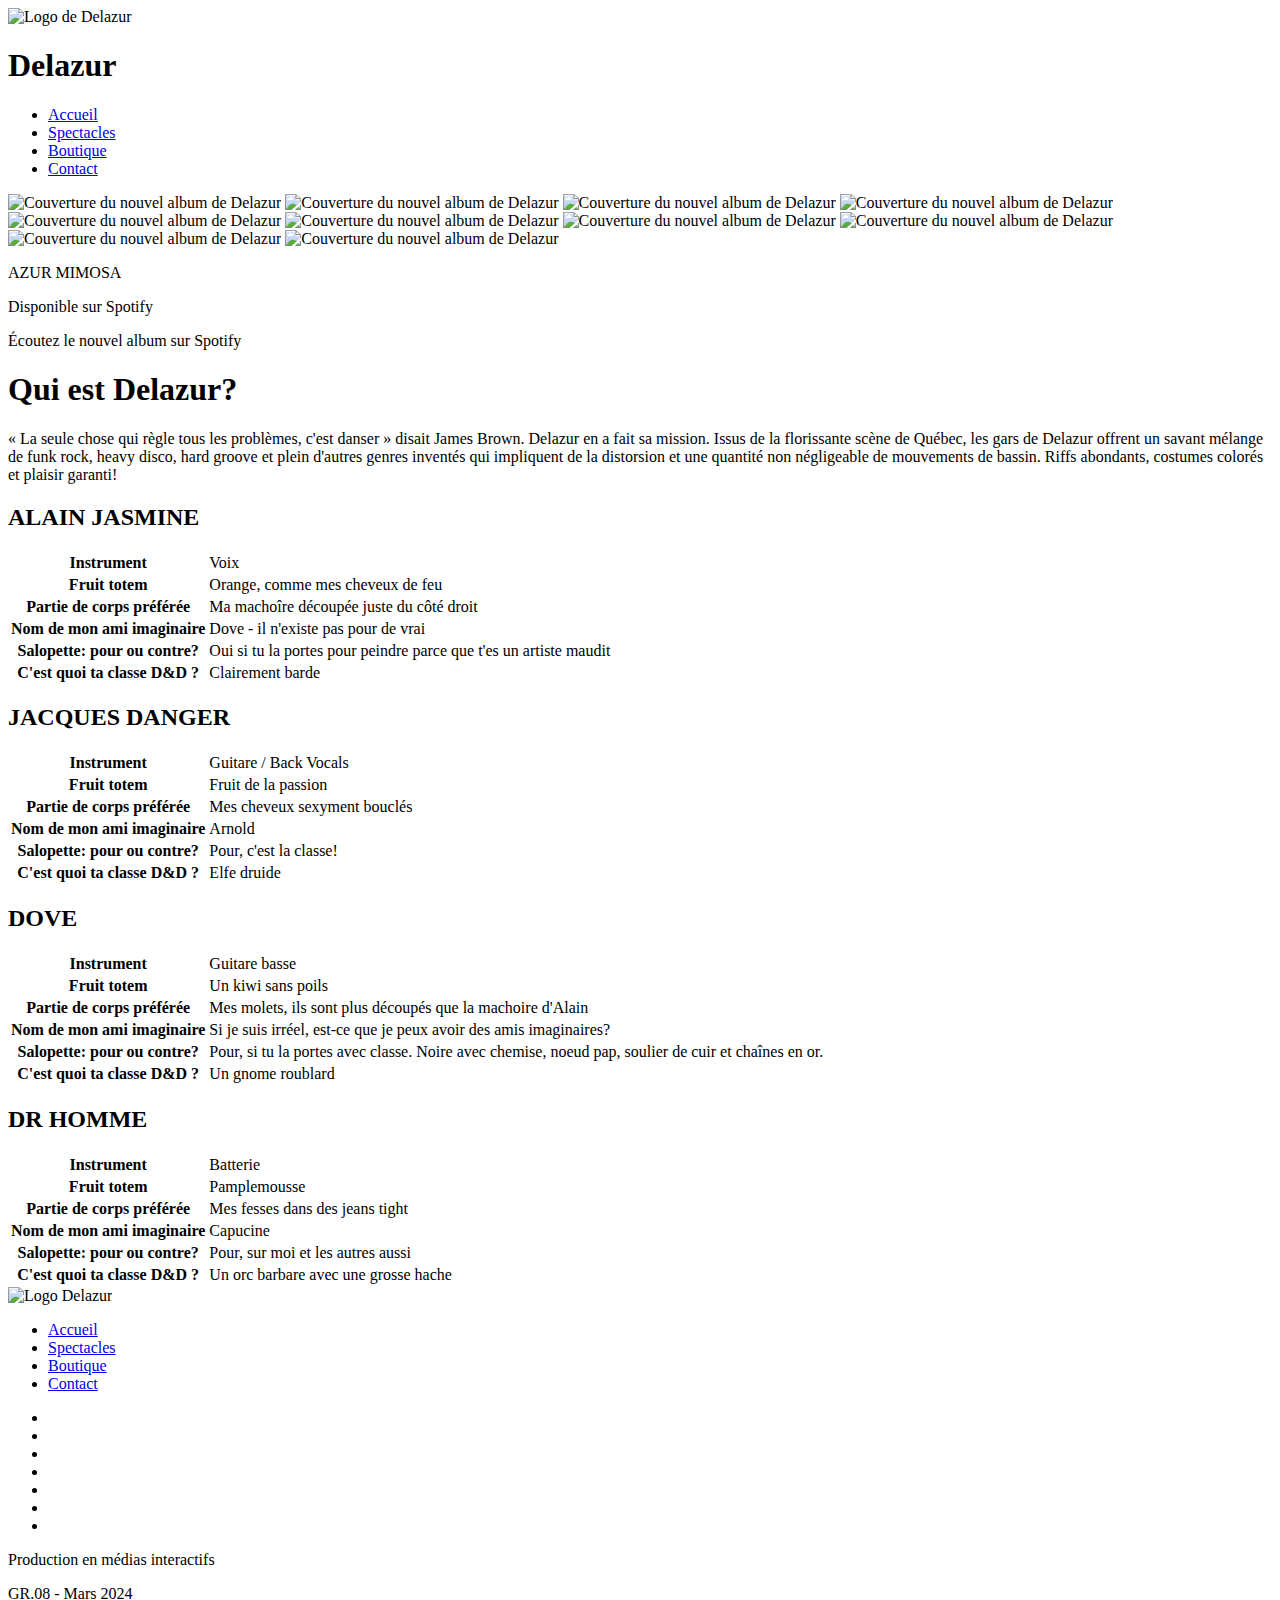
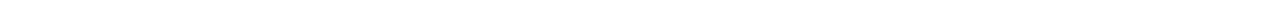
==== index.html @ b6354803 "test" ====
<!DOCTYPE html>
<html lang="fr-CA">
<head>
    <meta charset="UTF-8">
    <meta http-equiv="X-UA-Compatible" content="IE=edge">
    <meta name="viewport" content="width=device-width, initial-scale=1.0">
    <title>DELAZUR</title>
    <link rel="stylesheet" href="https://cdnjs.cloudflare.com/ajax/libs/font-awesome/6.5.1/css/all.min.css" integrity="sha512-DTOQO9RWCH3ppGqcWaEA1BIZOC6xxalwEsw9c2QQeAIftl+Vegovlnee1c9QX4TctnWMn13TZye+giMm8e2LwA==" crossorigin="anonymous" referrerpolicy="no-referrer" />
    <link rel="preconnect" href="https://fonts.gstatic.com">
    <link href="https://fonts.googleapis.com/css2?family=Damion&family=Montserrat:ital,wght@0,100;0,200;0,300;0,400;0,500;0,600;0,700;0,800;0,900;1,100;1,200;1,300;1,400;1,500;1,600;1,700;1,800;1,900&display=swap" rel="stylesheet">
    <link rel="stylesheet" href="/delazur_equipe1/assets/css/app.css">
</head>
<body>
    <header>
        <div>
            <img src="/delazur_equipe1/assets/img/delazur_logo.png" alt="Logo de Delazur">
            <h1 class="visuallyhidden">Delazur</h1>
        </div>
        <nav>
            <ul>
                <li><a class="serif" href="./index.html">Accueil</a></li>
                <li><a class="serif" href="./spectacles.html">Spectacles</a></li>
                <li><a class="serif" href="./boutique.html">Boutique</a></li>
                <li><a class="serif" href="./contact.html">Contact</a></li>
            </ul>
        </nav>
    </header>
    <main>
        <aside>
            <div class="img-stack">
                <img src="/delazur_equipe1/assets/img/azur-mimosa.png" alt="Couverture du nouvel album de Delazur" class="album-cover">
                <img src="/delazur_equipe1/assets/img/azur-mimosa.png" alt="Couverture du nouvel album de Delazur" class="album-cover">
                <img src="/delazur_equipe1/assets/img/azur-mimosa.png" alt="Couverture du nouvel album de Delazur" class="album-cover">
                <img src="/delazur_equipe1/assets/img/azur-mimosa.png" alt="Couverture du nouvel album de Delazur" class="album-cover">
                <img src="/delazur_equipe1/assets/img/azur-mimosa.png" alt="Couverture du nouvel album de Delazur" class="album-cover">
                <img src="/delazur_equipe1/assets/img/azur-mimosa.png" alt="Couverture du nouvel album de Delazur" class="album-cover">
                <img src="/delazur_equipe1/assets/img/azur-mimosa.png" alt="Couverture du nouvel album de Delazur" class="album-cover">
                <img src="/delazur_equipe1/assets/img/azur-mimosa.png" alt="Couverture du nouvel album de Delazur" class="album-cover">
                <img src="/delazur_equipe1/assets/img/azur-mimosa.png" alt="Couverture du nouvel album de Delazur" class="album-cover">
                <img src="/delazur_equipe1/assets/img/azur-mimosa.png" alt="Couverture du nouvel album de Delazur" class="album-cover">
            </div>
            <p class="aside-p1">AZUR MIMOSA</p>
            <p class="aside-p2">Disponible sur Spotify</p>
            <p class="aside-p3">Écoutez le nouvel album sur Spotify</p>
            <a href="https://open.spotify.com/artist/1YG9iUkHCKcIEopGLn5QYb" class="spotify">
                <i class="fab fa-spotify"></i>
            </a>
            <div class="arrow">
                <i class="fa-solid fa-right-long"></i>
            </div>
        </aside>
        <section>
            <h1>Qui est Delazur?</h1>
            <p class="text">« La seule chose qui règle tous les problèmes, c'est danser » disait James Brown. Delazur en a fait sa mission. Issus de la florissante scène de Québec, les gars de Delazur offrent un savant mélange de funk rock, heavy disco, hard groove et plein d'autres genres inventés qui impliquent de la distorsion et une quantité non négligeable de mouvements de bassin. Riffs abondants, costumes colorés et plaisir garanti!</p>
            <div class="cartesContainer">
                <div class="alainJasmine">
                    <h2>ALAIN JASMINE</h2>
                    <table>
                        <tr>
                            <th>Instrument</th>
                            <td>Voix</td>
                        </tr>
                        <tr>
                            <th>Fruit totem</th>
                            <td>Orange, comme mes cheveux de feu</td>
                        </tr>
                        <tr>
                            <th>Partie de corps préférée</th>
                            <td>Ma machoîre découpée juste du côté droit</td>
                        </tr>
                        <tr>
                            <th>Nom de mon ami imaginaire</th>
                            <td>Dove - il n'existe pas pour de vrai</td>
                        </tr>
                        <tr>
                            <th>Salopette: pour ou contre?</th>
                            <td>Oui si tu la portes pour peindre parce que t'es un artiste maudit</td>
                        </tr>
                        <tr>
                            <th>C'est quoi ta classe D&D ?</th>
                            <td>Clairement barde</td>
                        </tr>
                    </table>
                </div>
                <div class="jacquesDanger">
                    <h2>JACQUES DANGER</h2>
                    <table>
                        <tr>
                            <th>Instrument</th>
                            <td>Guitare / Back Vocals</td>
                        </tr>
                        <tr>
                            <th>Fruit totem</th>
                            <td>Fruit de la passion</td>
                        </tr>
                        <tr>
                            <th>Partie de corps préférée</th>
                            <td>Mes cheveux sexyment bouclés</td>
                        </tr>
                        <tr>
                            <th>Nom de mon ami imaginaire</th>
                            <td>Arnold</td>
                        </tr>
                        <tr>
                            <th>Salopette: pour ou contre?</th>
                            <td>Pour, c'est la classe!</td>
                        </tr>
                        <tr>
                            <th>C'est quoi ta classe D&D ?</th>
                            <td>Elfe druide</td>
                        </tr>
                    </table>
                </div>
                <div class="dove">
                    <h2>DOVE</h2>
                    <table>
                        <tr>
                            <th>Instrument</th>
                            <td>Guitare basse</td>
                        </tr>
                        <tr>
                            <th>Fruit totem</th>
                            <td>Un kiwi sans poils</td>
                        </tr>
                        <tr>
                            <th>Partie de corps préférée</th>
                            <td>Mes molets, ils sont plus découpés que la machoire d'Alain</td>
                        </tr>
                        <tr>
                            <th>Nom de mon ami imaginaire</th>
                            <td>Si je suis irréel, est-ce que je peux avoir des amis imaginaires?</td>
                        </tr>
                        <tr>
                            <th>Salopette: pour ou contre?</th>
                            <td>Pour, si tu la portes avec classe. Noire avec chemise, noeud pap, soulier de cuir et chaînes en or.</td>
                        </tr>
                        <tr>
                            <th>C'est quoi ta classe D&D ?</th>
                            <td>Un gnome roublard</td>
                        </tr>
                    </table>
                </div>
                <div class="drHomme">
                    <h2>DR HOMME</h2>
                    <table>
                        <tr>
                            <th>Instrument</th>
                            <td>Batterie</td>
                        </tr>
                        <tr>
                            <th>Fruit totem</th>
                            <td>Pamplemousse</td>
                        </tr>
                        <tr>
                            <th>Partie de corps préférée</th>
                            <td>Mes fesses dans des jeans tight</td>
                        </tr>
                        <tr>
                            <th>Nom de mon ami imaginaire</th>
                            <td>Capucine</td>
                        </tr>
                        <tr>
                            <th>Salopette: pour ou contre?</th>
                            <td>Pour, sur moi et les autres aussi</td>
                        </tr>
                        <tr>
                            <th>C'est quoi ta classe D&D ?</th>
                            <td>Un orc barbare avec une grosse hache</td>
                        </tr>
                    </table>
                </div>
            </div>
        </section>
    </main>
    <footer>
        <div>
            <img src="/delazur_equipe1/assets/img/delazur_logo.png" alt="Logo Delazur">
        </div>
        <div>
            <ul>
                <li><a href="./index.html">Accueil</a></li>
                <li><a href="./spectacles.html">Spectacles</a></li>
                <li><a href="./boutique.html">Boutique</a></li>
                <li><a href="./contact.html">Contact</a></li>
            </ul>
        </div>
        <div>
            <ul>
                <li><a href="https://www.instagram.com/delazurband/" aria-label="Instagram" target="_blank"><i class="fab fa-instagram"></i></a></li>
                <li><a href="https://music.apple.com/us/artist/delazur/1502322364" aria-label="Apple Music" target="_blank"><i class="fab fa-apple"></i></a></li>
                <li><a href="https://music.youtube.com/channel/UCgWAueQ2PGlzKfPIjrtn05g" aria-label="Youtube Music" target="_blank"><i class="far fa-play-circle"></i></a></li>
                <li><a href="https://www.facebook.com/delazurband/" aria-label="Facebook" target="_blank"><i class="fab fa-facebook"></i></a></li>
                <li><a href="https://open.spotify.com/artist/1YG9iUkHCKcIEopGLn5QYb" aria-label="Spotify" target="_blank"><i class="fab fa-spotify"></i></a></li>
                <li><a href="https://www.youtube.com/channel/UCNU_NVl0zzl5wluB0_9fNoA" aria-label="Youtube" target="_blank"><i class="fab fa-youtube"></i></a></li>
                <li><a href="https://delazur.bandcamp.com/album/azur-mimosa" aria-label="Bandcamp" target="_blank"><i class="fab fa-bandcamp"></i></a></li>
            </ul>
        </div>
        <div>
            <p>Production en médias interactifs</p>
            <p>GR.08 - Mars 2024</p>
        </div>
    </footer>
</body>
</html>
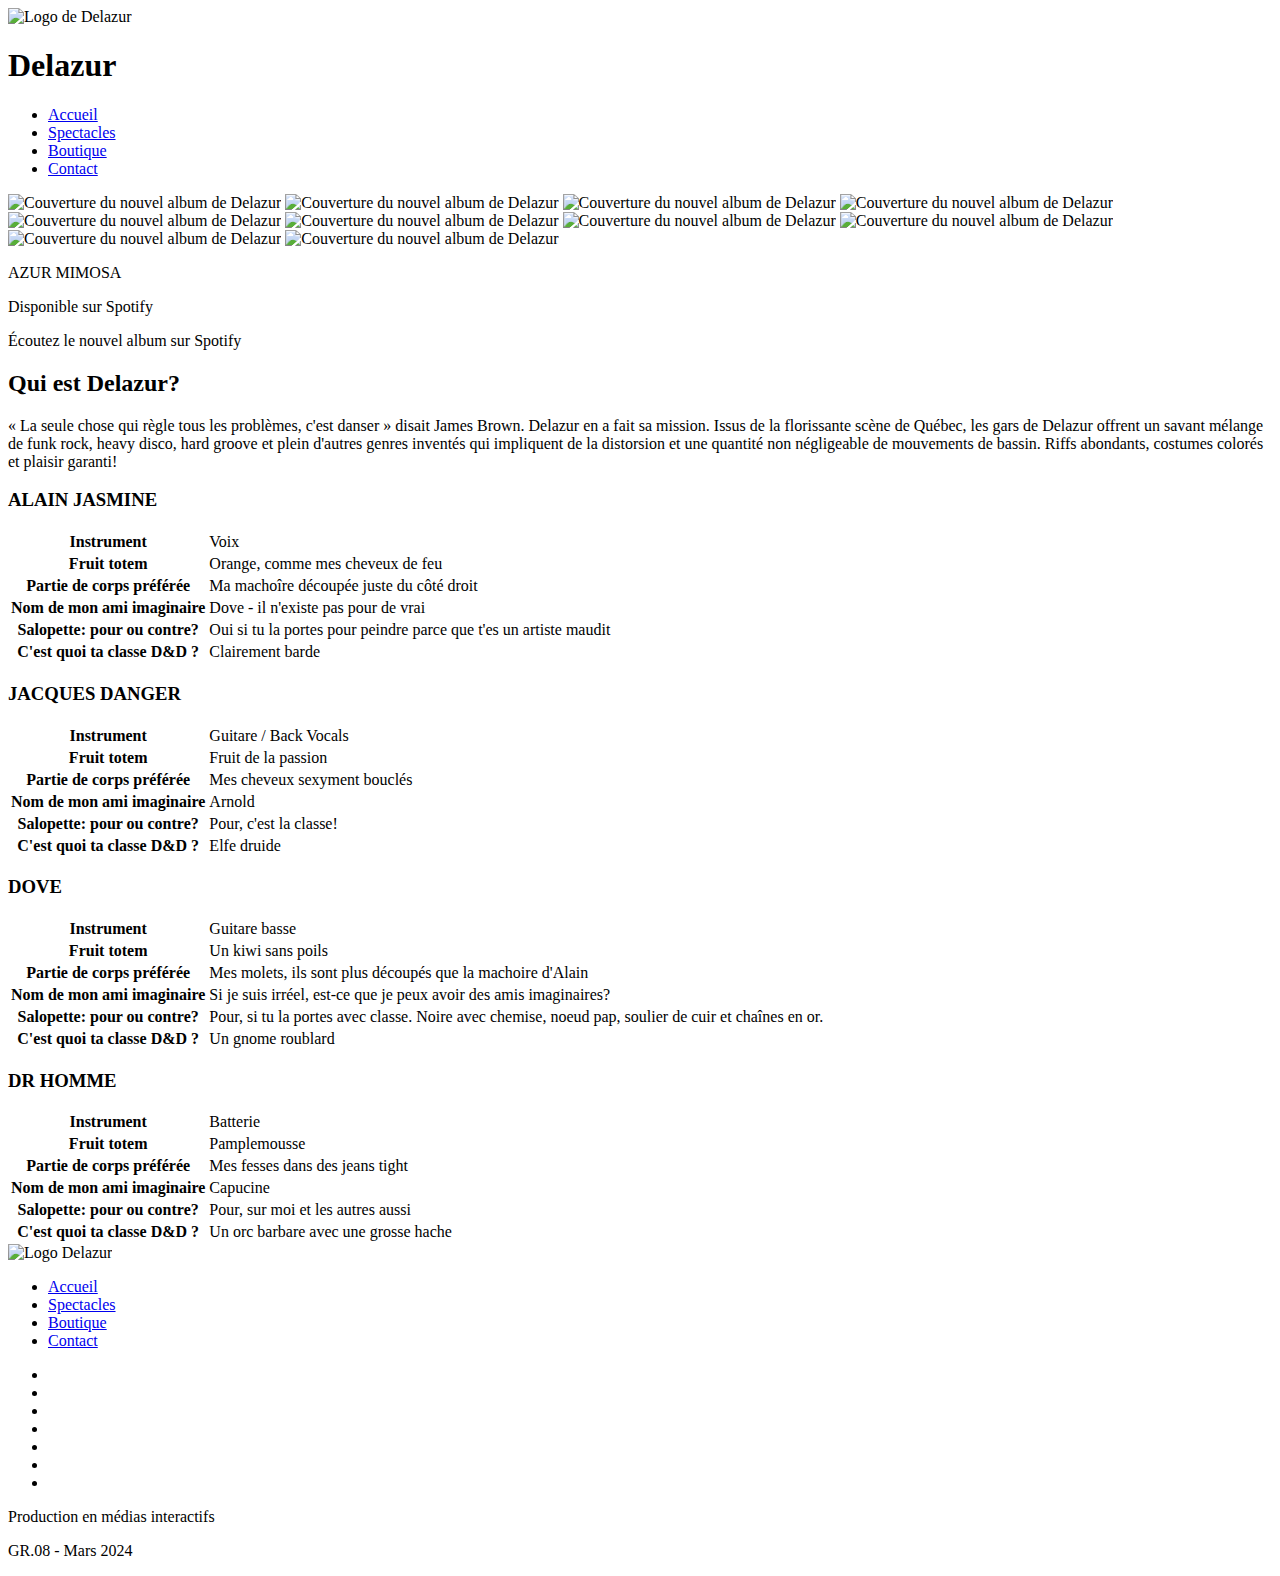
==== commit 054a52fe: "derniere correction" ====
--- a/index.html
+++ b/index.html
@@ -42,7 +42,7 @@
             <p class="aside-p1">AZUR MIMOSA</p>
             <p class="aside-p2">Disponible sur Spotify</p>
             <p class="aside-p3">Écoutez le nouvel album sur Spotify</p>
-            <a href="https://open.spotify.com/artist/1YG9iUkHCKcIEopGLn5QYb" class="spotify">
+            <a href="https://open.spotify.com/artist/1YG9iUkHCKcIEopGLn5QYb" class="spotify" aria-label="Spotify" target="_blank">
                 <i class="fab fa-spotify"></i>
             </a>
             <div class="arrow">
@@ -50,11 +50,11 @@
             </div>
         </aside>
         <section>
-            <h1>Qui est Delazur?</h1>
+            <h2>Qui est Delazur?</h2>
             <p class="text">« La seule chose qui règle tous les problèmes, c'est danser » disait James Brown. Delazur en a fait sa mission. Issus de la florissante scène de Québec, les gars de Delazur offrent un savant mélange de funk rock, heavy disco, hard groove et plein d'autres genres inventés qui impliquent de la distorsion et une quantité non négligeable de mouvements de bassin. Riffs abondants, costumes colorés et plaisir garanti!</p>
             <div class="cartesContainer">
                 <div class="alainJasmine">
-                    <h2>ALAIN JASMINE</h2>
+                    <h3>ALAIN JASMINE</h3>
                     <table>
                         <tr>
                             <th>Instrument</th>
@@ -83,7 +83,7 @@
                     </table>
                 </div>
                 <div class="jacquesDanger">
-                    <h2>JACQUES DANGER</h2>
+                    <h3>JACQUES DANGER</h3>
                     <table>
                         <tr>
                             <th>Instrument</th>
@@ -112,7 +112,7 @@
                     </table>
                 </div>
                 <div class="dove">
-                    <h2>DOVE</h2>
+                    <h3>DOVE</h3>
                     <table>
                         <tr>
                             <th>Instrument</th>
@@ -141,7 +141,7 @@
                     </table>
                 </div>
                 <div class="drHomme">
-                    <h2>DR HOMME</h2>
+                    <h3>DR HOMME</h3>
                     <table>
                         <tr>
                             <th>Instrument</th>
